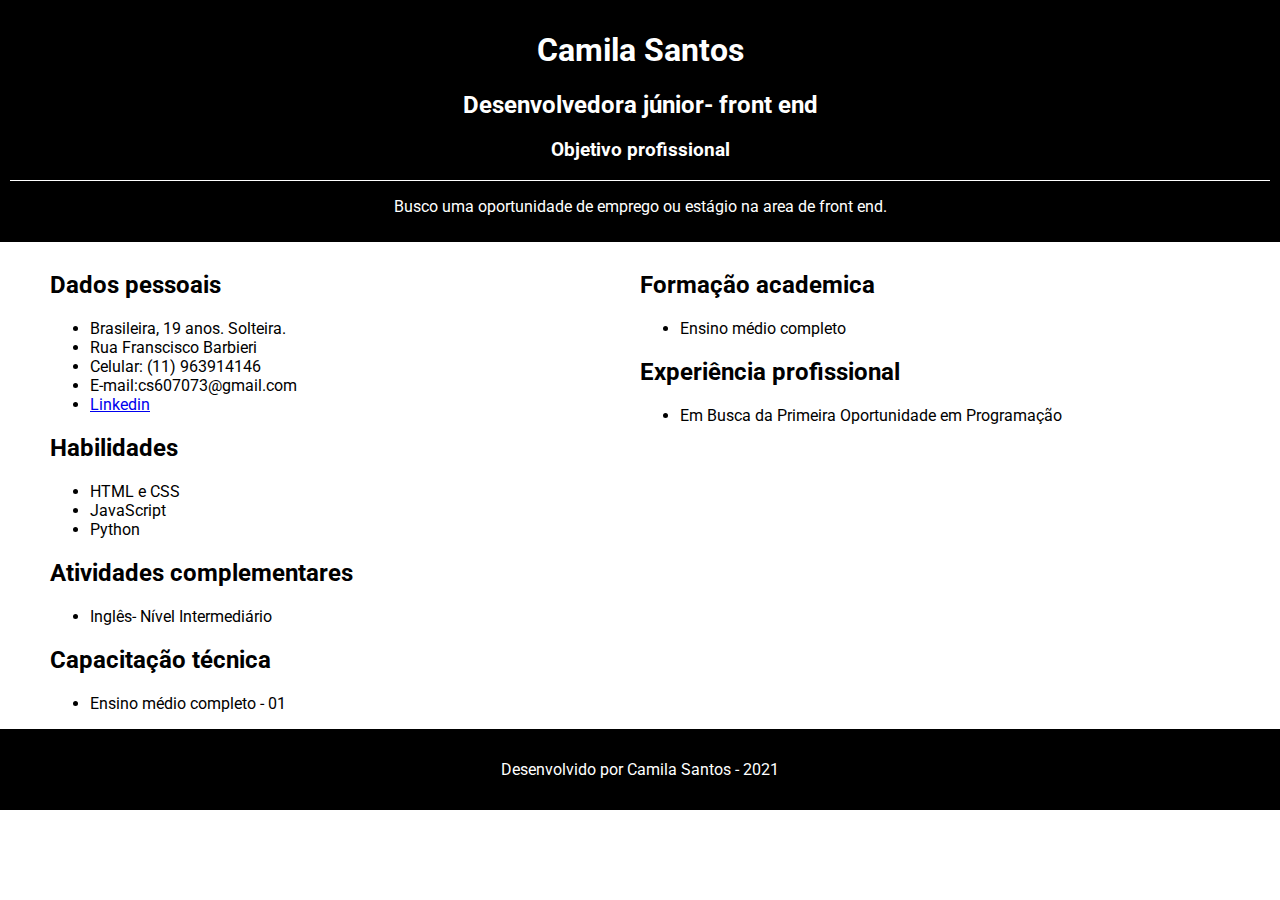
==== camila.html @ fb1ac840 "meu currículo" ====
<html>

    <head>
        <title> Curriculo </title>
        <meta charset="utf-8">
        <meta name="viewport" content="width=device-width, initial-scale=1.0">
        <link rel="stylesheet" href="css/estilo.css">
    </head>

    <body>
        <div class="main">
            <div class="header">
                <h1> Camila Santos </h1>
                <h2> Desenvolvedora júnior- front end</h2>
                
                <div class="line_box">
                    <h3> Objetivo profissional </h3>
                </div>
                
                <p> 
                    Busco uma oportunidade de emprego ou estágio 
                    na area de front end.
                </p>
            </div>
            <div class="container">
                <div class="left-box">
                    
                    <div class="box">
                        <h2> Dados pessoais </h2>
                        <ul>
                            <li> Brasileira, 19 anos. Solteira. </li>
                            <li> Rua Franscisco Barbieri </li>
                            <li> Celular: (11) 963914146 </li>
                            <li> E-mail:cs607073@gmail.com </li>
                            <li> <a href="https://www.linkedin.com/in/fernando-silva-82438110a/">Linkedin</a> </li>
                        </ul>
                    </div>

                    <div class="box">
                        <h2> Habilidades </h2>
                        
                        <ul>
                            <li>HTML e CSS</li>
                            <li>JavaScript</li>
                            <li>Python</li>
                        </ul>
                        
                    </div>

                    <div class="box">
                        <h2> Atividades complementares </h2>
                        <ul>
                            <li> Inglês- Nível Intermediário </li>
                        
                        </ul>
                    </div>

                    <div class="box">
                        <h2> Capacitação técnica </h2>
                        <ul>
                            <li> Ensino médio completo - 01 </li>
                        </ul>
                    </div>
                    
                </div>
                
                <div class="right-box">
                    <div class="box">
                        <h2> Formação academica </h2>
                        <ul>
                            <li> Ensino médio completo</li>
                        </ul>
                    </div>

                    <div class="box">
                        <h2> Experiência profissional </h2>
                        <ul>
                            <li>
                              <p>Em Busca da Primeira Oportunidade em Programação  </p>
                            
                            </li>
                        </ul>
                    </div>
                </div>
            
            </div>

            <div class="footer">
                <p> Desenvolvido por Camila Santos - 2021 </p>
            </div>

        </div>
    </body>

</html>
---- css/estilo.css ----
@import url('https://fonts.googleapis.com/css2?family=Roboto:wght@300&display=swap');

body{
    font-family: 'Roboto', sans-serif;
    padding: 0px;
    margin: 0px;
}

.main{
    margin: auto;
    display: block;
    width: 100%;
}

.header{
    margin: auto;
    text-align: center;
    background-color: black;
    color: white;
    /*width: 100%;*/
    padding: 10px;
}

.line_box{
    margin: auto;
    width: 100%;
    border-bottom: 1px solid white;
}

.container{
    display: flex;
    margin-top: 10px;
}

.left-box{
    margin-left: 50px;
    width: 50%;
    height: max-content;
}

.right-box{
    margin-right: 50px;
    width: 50%;
    height: max-content;
}

.container{
    display: flex;
}

.footer{
    background-color: black;
    color: white;
    text-align: center;
    padding: 15px;
}
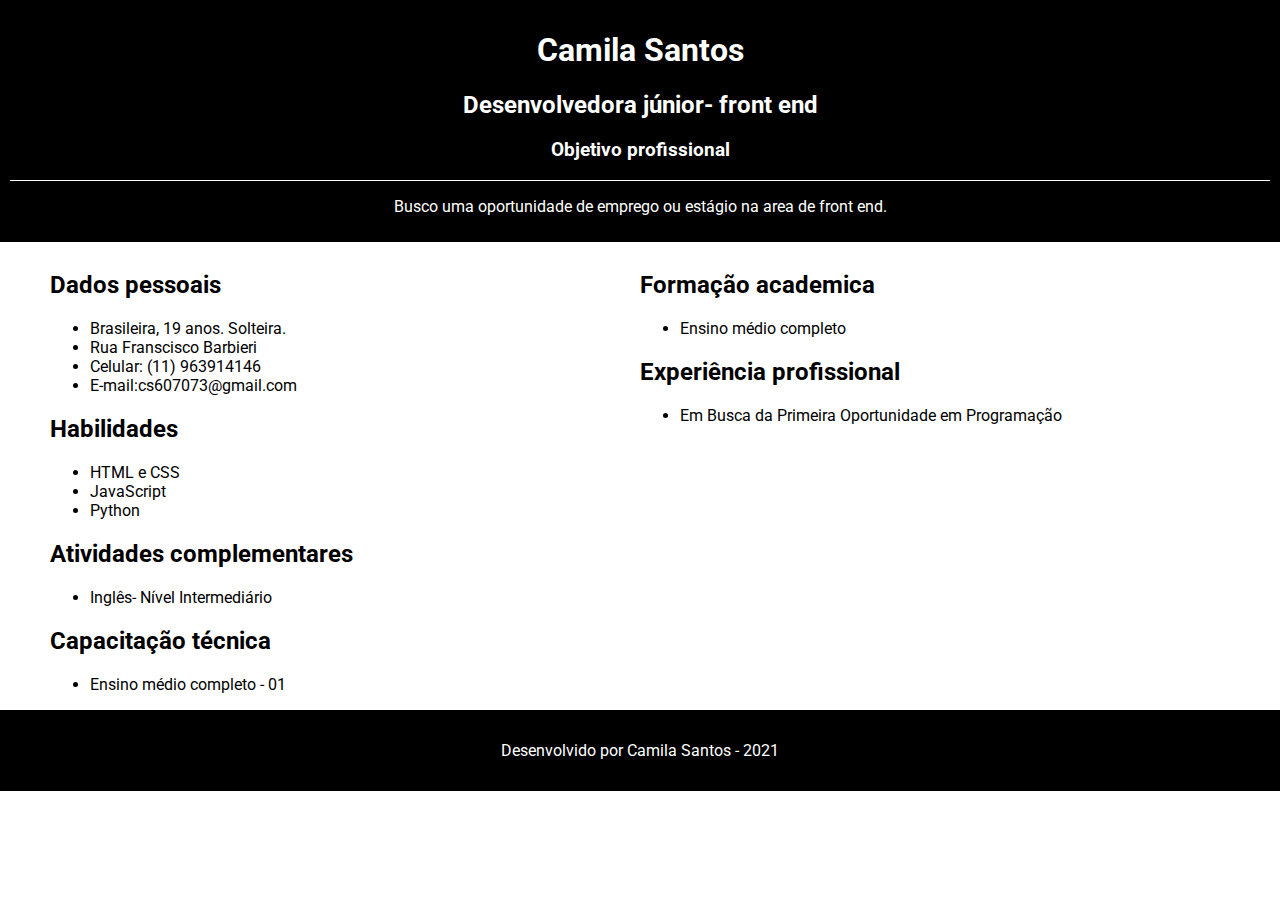
==== commit 707e0a47: "meu curriculo" ====
--- a/camila.html
+++ b/camila.html
@@ -32,7 +32,7 @@
                             <li> Rua Franscisco Barbieri </li>
                             <li> Celular: (11) 963914146 </li>
                             <li> E-mail:cs607073@gmail.com </li>
-                            <li> <a href="https://www.linkedin.com/in/fernando-silva-82438110a/">Linkedin</a> </li>
+    
                         </ul>
                     </div>
 
